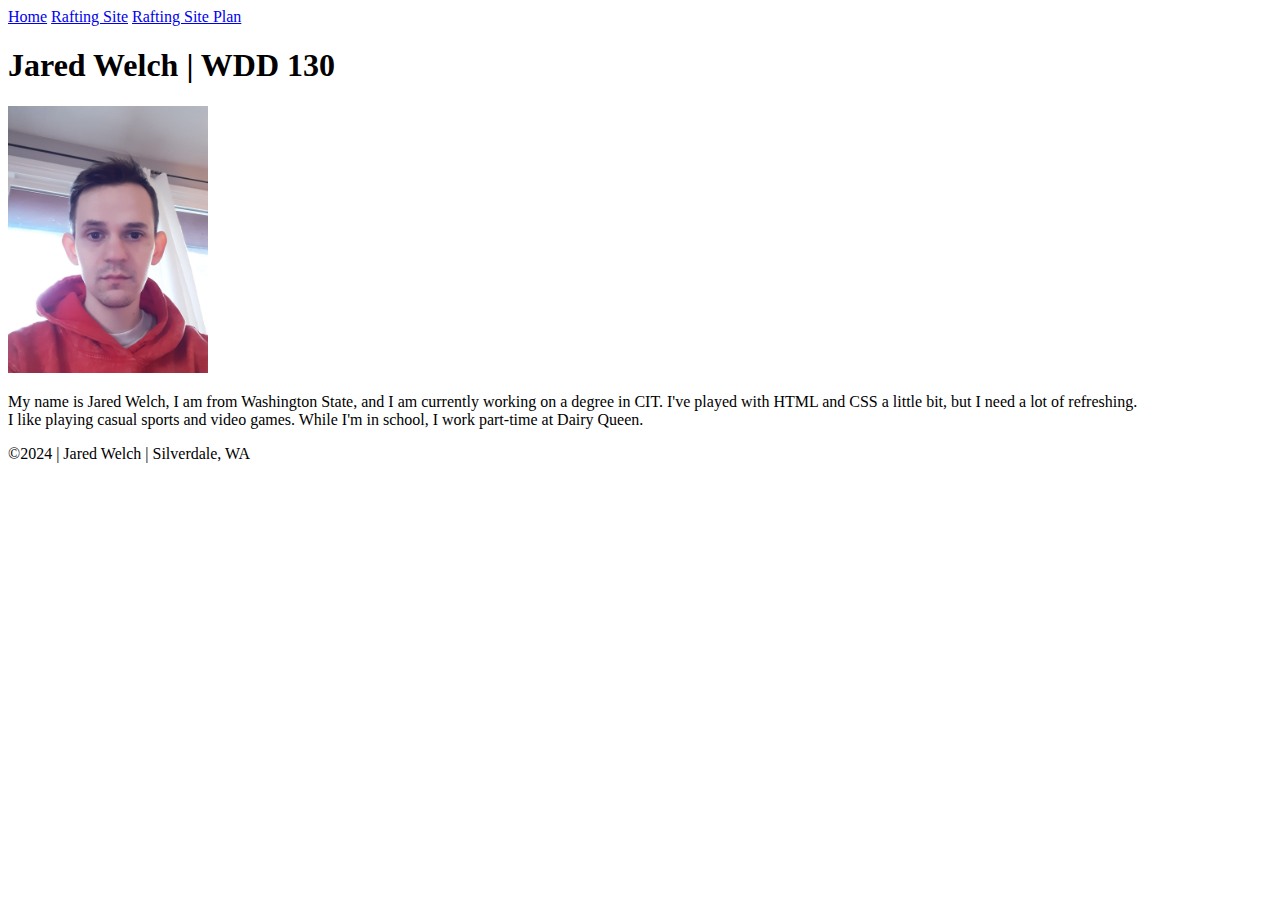
==== index.html @ 745727a4 "first commit" ====
<!DOCTYPE html>
<html lang="en">
<head>
    <meta charset="UTF-8">
    <meta name="viewport" content="width=device-width, initial-scale=1.0">
    <title>Jared Welch | WDD 130</title>
</head>
<body>
    <header>
        <nav>
            <a href="#">Home</a>
            <a href="wwr/"> Rafting Site</a>
            <a href="wwr/site-plan-rafting.html"> Rafting Site Plan</a>
        </nav>
    </header>
    <main>
     <h1>Jared Welch | WDD 130 </h1>
     <img src= "images/jared.jpg" alt="Hello, my name is Jared Welch" width="200">
     <p>My name is Jared Welch,  I am from Washington State, and I am currently 
        working on a degree in CIT. I've played with HTML and CSS a little bit, but I need a lot of refreshing.<br>
         I like playing casual sports and video games. While I'm in school, I work part-time at Dairy Queen. 
    </p>
    </main>
    <footer>
        <p>©2024 | Jared Welch | Silverdale, WA</p>
    </footer>
</body>
</html>
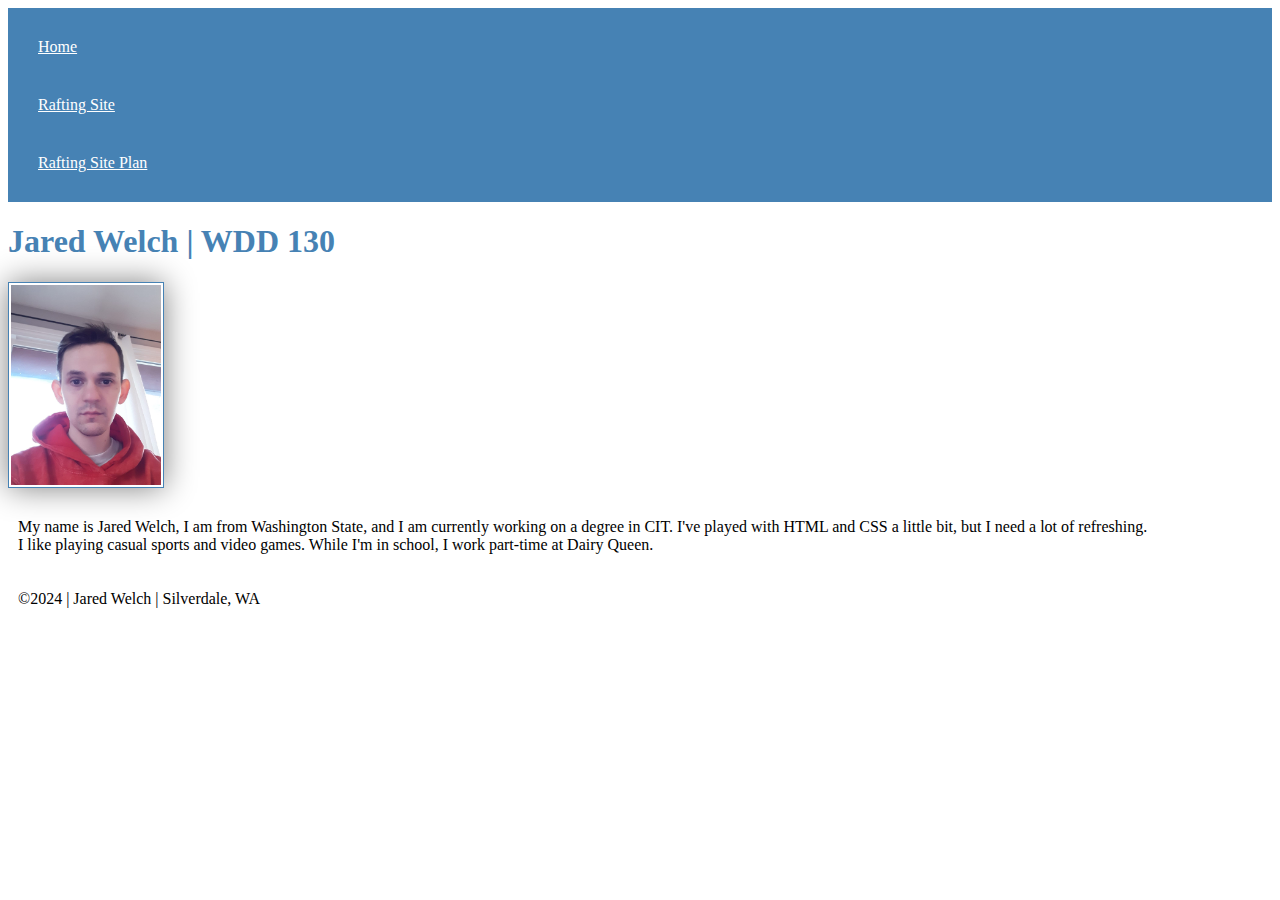
==== commit 33adf181: "Week 2 update" ====
--- a/index.html
+++ b/index.html
@@ -1,6 +1,7 @@
 <!DOCTYPE html>
 <html lang="en">
 <head>
+    <link rel="stylesheet" href="styles/styles.css">
     <meta charset="UTF-8">
     <meta name="viewport" content="width=device-width, initial-scale=1.0">
     <title>Jared Welch | WDD 130</title>
--- a/styles/styles.css
+++ b/styles/styles.css
@@ -0,0 +1,28 @@
+
+
+nav{
+background-color: steelblue;
+padding: 10px;
+}
+
+nav a {
+    color: white;
+    display: block;
+    padding: 20px;
+}
+
+h1 {
+    color: steelblue;
+}
+
+img {
+    width: 150px;
+    height: auto;
+    border: 1px solid steelblue;
+    padding: 2px;
+    box-shadow: 0 0 30px grey;
+}
+
+p {
+    padding: 10px;
+}
